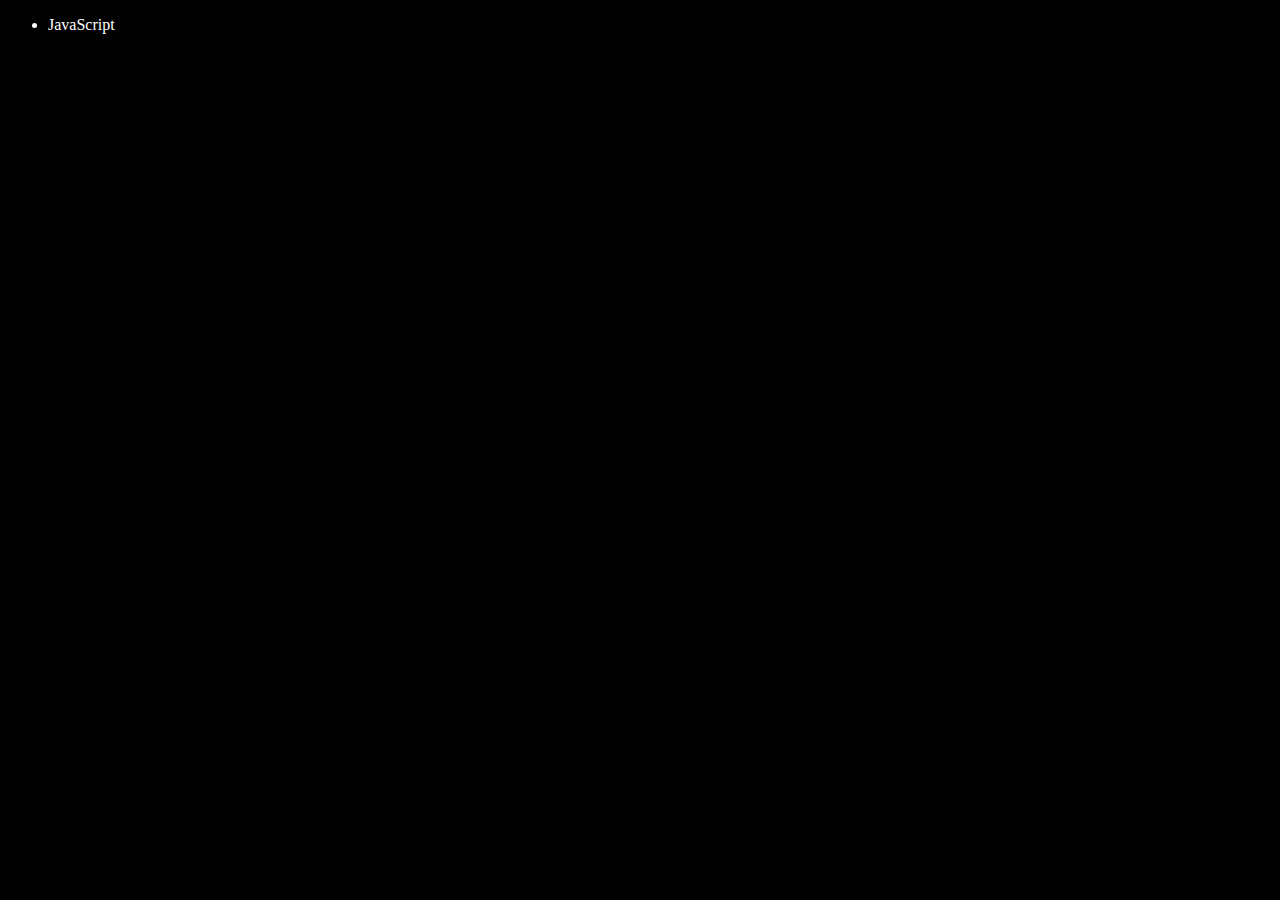
==== 06.DOM/two.html @ dcabc3d9 "Dom" ====
<!DOCTYPE html>
<html lang="en">
  <head>
    <meta charset="UTF-8" />
    <meta name="viewport" content="width=`, initial-scale=1.0" />
    <title>Document</title>
  </head>
  <body style="background-color: black; color: #fff">
    <ul class="Language">
      <li>JavaScript</li>
    </ul>
  </body>

  <script>
    //Create New List
    //Normal way
    function addLanguage(langName) {
      const li = document.createElement("li");
      li.innerHTML = `${langName}`;
      document.querySelector(".Language").appendChild(li);
    }
    addLanguage("Python");
    addLanguage("Java");
    addLanguage("Ruby");
    addLanguage("Swift");
    addLanguage("Flutter");
    addLanguage("C++");
    addLanguage("C#");

    //Optimized way
    function addOptiLanguage(langName) {
      const li = document.createElement("li");
      li.appendChild(document.createTextNode(langName));
      document.querySelector(".Language").appendChild(li);
    }
    addOptiLanguage("React");

    //Edit List 1
    const seconfLang = document.querySelector("li:nth-child(2)");
    const newLi = document.createElement("li");
    newLi.textContent = "Mojo";
    seconfLang.replaceWith(newLi);

    //Edit List 2
    const ThirdLang = document.querySelector("li:nth-child(3)");
    ThirdLang.outerHTML = "<li>TypeScript</li>";


    //Remove List
    const lastLang = document.querySelector("li:last-chilt")
    lastLang.remove-/41 *
  </script>
</html>
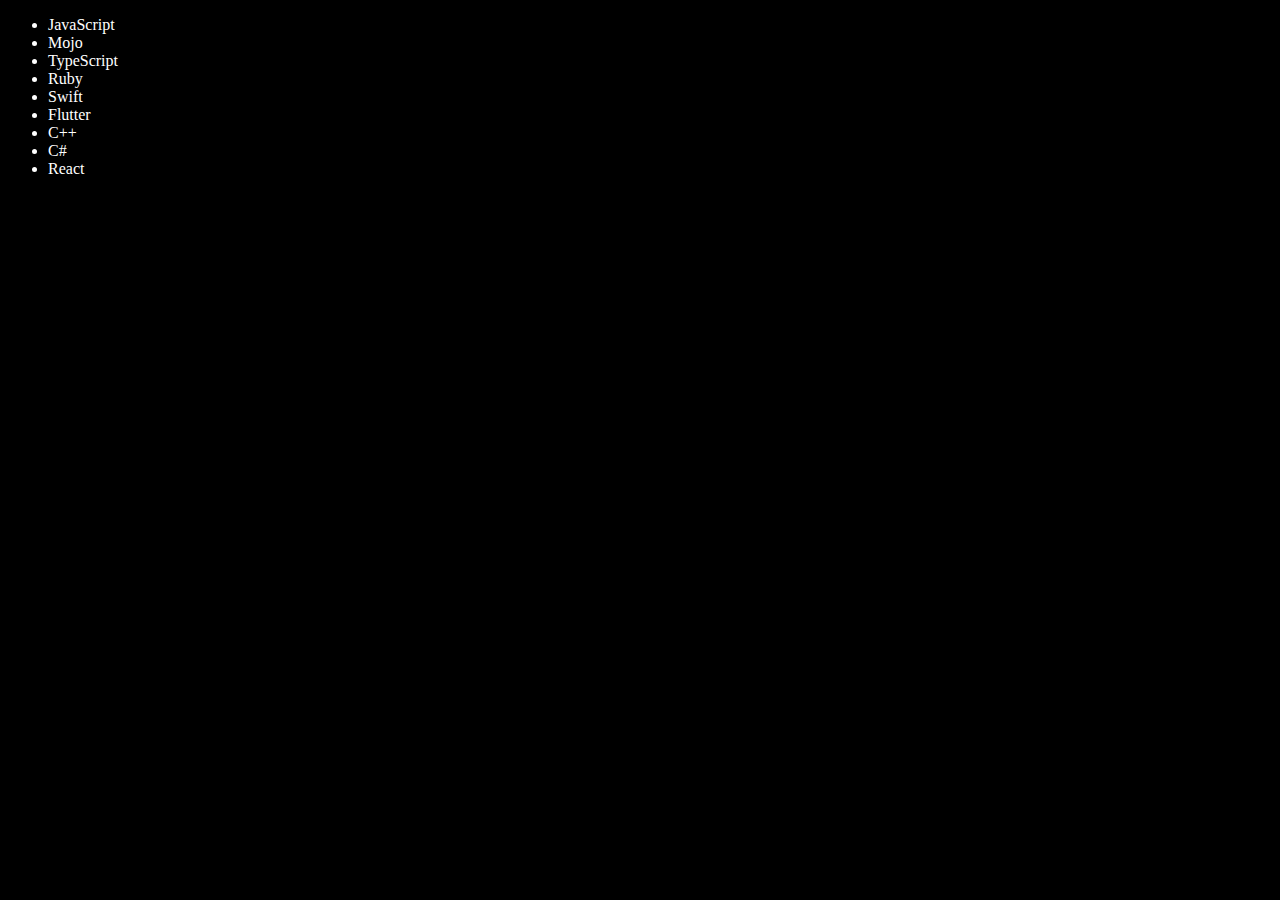
==== commit 5da5aa19: "project1" ====
--- a/06.DOM/two.html
+++ b/06.DOM/two.html
@@ -45,9 +45,8 @@
     const ThirdLang = document.querySelector("li:nth-child(3)");
     ThirdLang.outerHTML = "<li>TypeScript</li>";
 
-
     //Remove List
-    const lastLang = document.querySelector("li:last-chilt")
-    lastLang.remove-/41 *
+    const lastLang = document.querySelector("li:last-chilt");
+    lastLang.remove();
   </script>
 </html>
